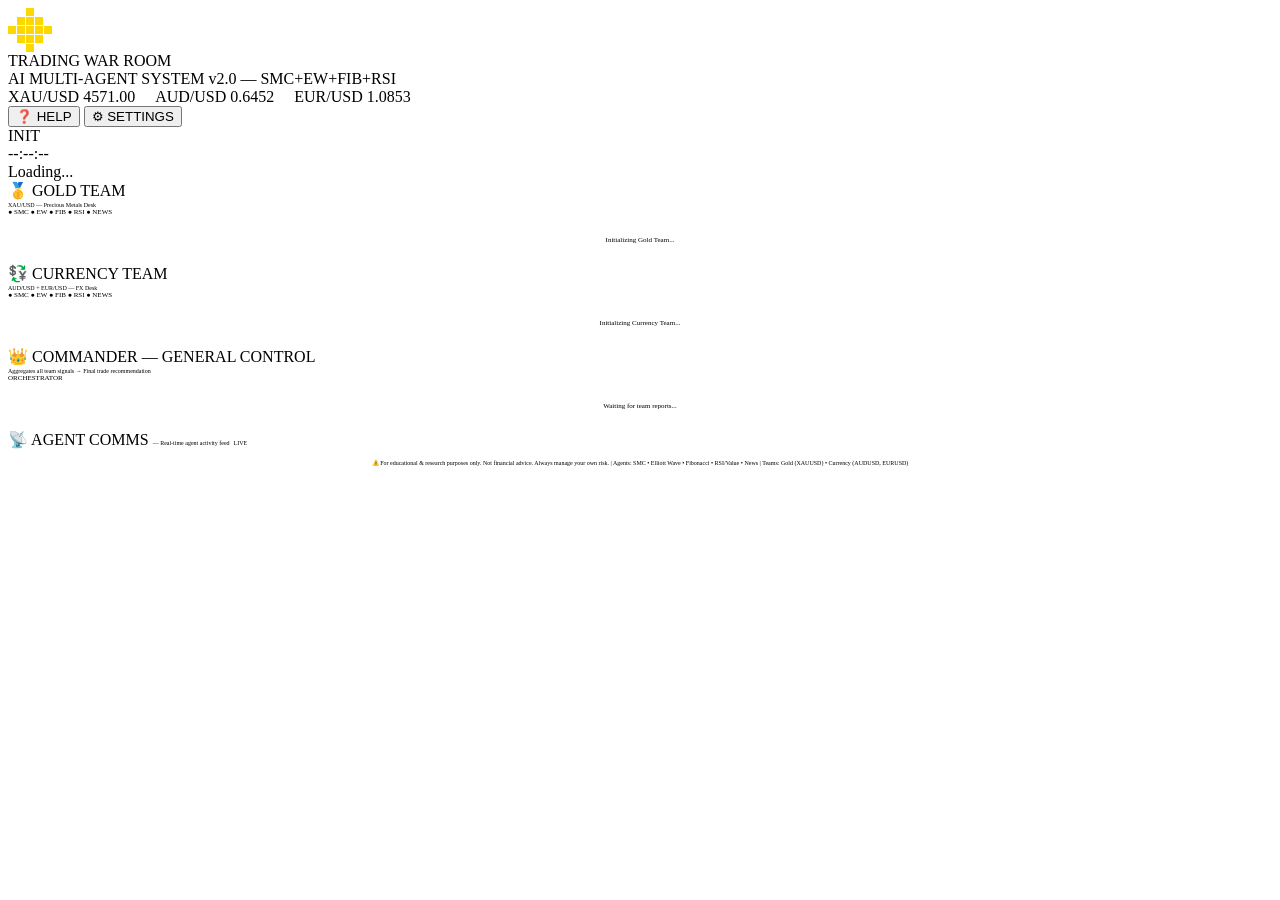
==== appscript/Index.html @ f953af29 "Initial: Trading War Room AI Agent System" ====
<!DOCTYPE html>
<html lang="th">
<head>
  <meta charset="UTF-8">
  <meta name="viewport" content="width=device-width, initial-scale=1.0">
  <title>TRADING WAR ROOM — AI Agent System</title>
  <link rel="preconnect" href="https://fonts.googleapis.com">
  <link rel="preconnect" href="https://fonts.gstatic.com" crossorigin>
  <link href="https://fonts.googleapis.com/css2?family=Press+Start+2P&display=swap" rel="stylesheet">
  <?!= include('Styles'); ?>
  <style>
    /* Pixel art logo grid */
    .star-pixel { display:inline-block; width:6px; height:6px; background:var(--gold); margin:0 1px; }
    .logo-row { display:flex; align-items:center; gap:2px; }
  </style>
</head>
<body>

<!-- ═══════════════════ HEADER ═══════════════════ -->
<header id="header">
  <div class="logo-block">
    <!-- Pixel star logo -->
    <div style="display:grid;grid-template-columns:repeat(5,8px);gap:1px;width:44px">
      <div style="background:transparent"></div>
      <div style="background:transparent"></div>
      <div style="background:#ffd700;height:8px"></div>
      <div style="background:transparent"></div>
      <div style="background:transparent"></div>
      <div style="background:transparent"></div>
      <div style="background:#ffd700;height:8px"></div>
      <div style="background:#ffd700;height:8px"></div>
      <div style="background:#ffd700;height:8px"></div>
      <div style="background:transparent"></div>
      <div style="background:#ffd700;height:8px"></div>
      <div style="background:#ffd700;height:8px"></div>
      <div style="background:#ffd700;height:8px"></div>
      <div style="background:#ffd700;height:8px"></div>
      <div style="background:#ffd700;height:8px"></div>
      <div style="background:transparent"></div>
      <div style="background:#ffd700;height:8px"></div>
      <div style="background:#ffd700;height:8px"></div>
      <div style="background:#ffd700;height:8px"></div>
      <div style="background:transparent"></div>
      <div style="background:transparent"></div>
      <div style="background:transparent"></div>
      <div style="background:#ffd700;height:8px"></div>
      <div style="background:transparent"></div>
      <div style="background:transparent"></div>
    </div>
    <div>
      <div class="logo-text">TRADING WAR ROOM</div>
      <div class="logo-sub">AI MULTI-AGENT SYSTEM v2.0 — SMC+EW+FIB+RSI</div>
    </div>
  </div>

  <div style="display:flex;gap:20px;align-items:center">
    <!-- Price tags in header -->
    <div id="price-xau" class="price-tag">
      <span class="sym">XAU/USD</span>
      <span class="val">4571.00</span>
    </div>
    <div id="price-aud" class="price-tag">
      <span class="sym">AUD/USD</span>
      <span class="val">0.6452</span>
    </div>
    <div id="price-eur" class="price-tag">
      <span class="sym">EUR/USD</span>
      <span class="val">1.0853</span>
    </div>
  </div>

  <div class="header-right">
    <button class="hdr-btn" onclick="Modal.open('help')" title="วิธีใช้งาน">❓ HELP</button>
    <button class="hdr-btn" onclick="Modal.open('settings')" title="ตั้งค่า Telegram + Alert">⚙ SETTINGS</button>
    <div class="live-indicator">
      <div class="live-dot"></div>
      <span id="live-status">INIT</span>
    </div>
    <div id="clock">--:--:--</div>
  </div>
</header>

<!-- ═══════════════════ ALERT BANNER ═══════════════════ -->
<div id="alert-banner" class="alert-banner" style="display:none">
  <!-- Filled by SignalGrade.renderBanner() -->
</div>

<!-- ═══════════════════ TICKER BAR ═══════════════════ -->
<div id="ticker-bar">
  <div class="ticker-item"><span class="ticker-sym">Loading...</span></div>
</div>

<!-- ═══════════════════ MAIN GRID ═══════════════════ -->
<div id="main">

  <!-- ═══════ GOLD TEAM ═══════ -->
  <div class="team-panel" id="gold-panel">
    <div class="team-header gold-hdr">
      <div>
        <div class="team-name">🥇 GOLD TEAM</div>
        <div style="font-size:6px;color:var(--gray);margin-top:2px">XAU/USD — Precious Metals Desk</div>
      </div>
      <div style="font-size:7px;color:var(--gray)">
        <span style="color:var(--green)">●</span> SMC
        <span style="color:var(--blue)">●</span> EW
        <span style="color:var(--yellow)">●</span> FIB
        <span style="color:var(--orange)">●</span> RSI
        <span style="color:var(--purple)">●</span> NEWS
      </div>
    </div>
    <div id="gold-team-body">
      <!-- Rendered by UI.renderGoldTeam() -->
      <div style="padding:20px;text-align:center;font-size:7px;color:var(--gray)">
        <div class="pixel-loader"></div> Initializing Gold Team...
      </div>
    </div>
  </div>

  <!-- ═══════ CURRENCY TEAM ═══════ -->
  <div class="team-panel" id="currency-panel">
    <div class="team-header fx-hdr">
      <div>
        <div class="team-name fx">💱 CURRENCY TEAM</div>
        <div style="font-size:6px;color:var(--gray);margin-top:2px">AUD/USD + EUR/USD — FX Desk</div>
      </div>
      <div style="font-size:7px;color:var(--gray)">
        <span style="color:var(--green)">●</span> SMC
        <span style="color:var(--blue)">●</span> EW
        <span style="color:var(--yellow)">●</span> FIB
        <span style="color:var(--orange)">●</span> RSI
        <span style="color:var(--purple)">●</span> NEWS
      </div>
    </div>
    <div id="currency-team-body">
      <!-- Rendered by UI.renderCurrencyTeam() -->
      <div style="padding:20px;text-align:center;font-size:7px;color:var(--gray)">
        <div class="pixel-loader"></div> Initializing Currency Team...
      </div>
    </div>
  </div>

  <!-- ═══════ COMMANDER PANEL ═══════ -->
  <div id="commander-panel" class="px-box">
    <div class="cmd-header">
      <div>
        <div class="cmd-title">👑 COMMANDER — GENERAL CONTROL</div>
        <div style="font-size:6px;color:var(--gray);margin-top:2px">Aggregates all team signals → Final trade recommendation</div>
      </div>
      <div style="font-size:7px;color:var(--purple)">ORCHESTRATOR</div>
    </div>
    <div id="commander-body">
      <div style="padding:20px;text-align:center;font-size:7px;color:var(--gray)">
        <div class="pixel-loader"></div> Waiting for team reports...
      </div>
    </div>
  </div>

  <!-- ═══════ ACTIVITY LOG ═══════ -->
  <div id="log-panel">
    <div class="log-header">
      📡 AGENT COMMS
      <span style="font-size:6px;color:var(--gray)">— Real-time agent activity feed</span>
      <span style="margin-left:auto;font-size:6px" class="updating">LIVE</span>
    </div>
    <div class="log-body" id="log-body">
      <!-- Populated by UI.addLog() -->
    </div>
  </div>

</div><!-- #main -->

<!-- ═══════════════════ SETTINGS MODAL ═══════════════════ -->
<div id="modal-settings" class="modal" style="display:none">
  <div class="modal-box">
    <div class="modal-header">
      <div class="modal-title">⚙ SETTINGS — Telegram &amp; Alerts</div>
      <button class="modal-close" onclick="Modal.close()">✕</button>
    </div>
    <div class="modal-body">
      <div class="form-group">
        <label class="form-label">🤖 Bot Token <span class="hint">(จาก @BotFather)</span></label>
        <input id="s-token" type="text" class="form-input" placeholder="1234567890:ABCdef..." spellcheck="false">
      </div>
      <div class="form-group">
        <label class="form-label">💬 Chat ID <span class="hint">(ส่ง /start ให้ bot แล้วเช็คที่ @userinfobot)</span></label>
        <input id="s-chatid" type="text" class="form-input" placeholder="-100... หรือ 123456789" spellcheck="false">
      </div>
      <div class="form-row">
        <div class="form-group flex-1">
          <label class="form-label">⭐ ส่งเฉพาะ Grade ขั้นต่ำ</label>
          <select id="s-mingrade" class="form-input">
            <option value="S+">เฉพาะ S+ (โอกาสดีที่สุดเท่านั้น)</option>
            <option value="A" selected>A ขึ้นไป (แนะนำ)</option>
            <option value="B">B ขึ้นไป</option>
            <option value="C">C ขึ้นไป (ส่งบ่อย)</option>
          </select>
        </div>
        <div class="form-group flex-1">
          <label class="form-label">⏱ Cooldown (นาที)</label>
          <input id="s-cooldown" type="number" class="form-input" min="1" max="60" value="5">
        </div>
      </div>
      <div class="form-row">
        <label class="form-checkbox">
          <input id="s-on" type="checkbox"> เปิด Telegram notifications
        </label>
        <label class="form-checkbox">
          <input id="s-sound" type="checkbox" checked> เปิดเสียง alert
        </label>
      </div>
      <div id="s-status" class="form-status"></div>
      <div class="form-actions">
        <button class="btn btn-secondary" onclick="Modal.testTelegram()">🧪 ทดสอบส่ง</button>
        <button class="btn btn-primary" onclick="Modal.saveSettings()">💾 บันทึก</button>
      </div>
      <div class="px-divider"></div>
      <div style="font-size:8px;color:var(--gold);margin:10px 0 6px">💹 PRICE FEED (ราคาจริงจากตลาด)</div>
      <div class="form-group">
        <label class="form-label">🔑 Twelve Data API Key <span class="hint">(ฟรี 800 req/วัน — signup ที่ twelvedata.com)</span></label>
        <input id="s-pricekey" type="text" class="form-input" placeholder="abc123def456..." spellcheck="false">
      </div>
      <div class="form-row">
        <label class="form-checkbox flex-1">
          <input id="s-pricefeed" type="checkbox"> เปิดดึงราคาจริง (Real prices)
        </label>
        <div class="form-group flex-1" style="margin:0">
          <label class="form-label">⏱ Refresh ทุก (วินาที, ≥60)</label>
          <input id="s-pricerefresh" type="number" class="form-input" min="60" max="600" value="120">
        </div>
      </div>
      <div class="form-actions" style="margin-top:6px">
        <button class="btn btn-secondary" onclick="Modal.testPriceFeed()">🧪 ทดสอบดึงราคา</button>
      </div>

      <div class="help-box">
        <div style="font-size:7px;color:var(--gold);margin-bottom:4px">📘 วิธีตั้ง Telegram Bot:</div>
        <ol style="font-size:6px;color:var(--white);line-height:1.8;padding-left:14px">
          <li>เปิด Telegram → search <b>@BotFather</b> → ส่ง <code>/newbot</code></li>
          <li>ตั้งชื่อ + username → ได้ <b>Bot Token</b> (1234:ABC...) มาวางช่องบน</li>
          <li>Search bot ของคุณ → กด <code>/start</code> ส่งให้มัน</li>
          <li>Search <b>@userinfobot</b> → กด <code>/start</code> → จะได้ <b>Chat ID</b></li>
          <li>กรอก Chat ID → ติ๊ก "เปิด Telegram" → กด ทดสอบส่ง</li>
        </ol>
      </div>
    </div>
  </div>
</div>

<!-- ═══════════════════ HELP MODAL ═══════════════════ -->
<div id="modal-help" class="modal" style="display:none">
  <div class="modal-box modal-lg">
    <div class="modal-header">
      <div class="modal-title">❓ HELP — วิธีอ่านหน้าเว็บนี้</div>
      <button class="modal-close" onclick="Modal.close()">✕</button>
    </div>
    <div class="modal-body help-content">

      <div class="help-section">
        <div class="help-title">🚨 ALERT BANNER (แถบสีเขียว/แดง ด้านบน)</div>
        <div class="help-text">จะ <b>โผล่อัตโนมัติ</b> เมื่อมีสัญญาณ Grade A หรือ S+ พร้อมเสียง alert ถ้าแถบนี้ขึ้น = <b>โอกาสน่าเข้า</b>! แสดง Entry/SL/TP ครบ</div>
      </div>

      <div class="help-section">
        <div class="help-title">🏆 GRADE BADGE (เกรดสัญญาณ)</div>
        <div class="help-row"><span class="badge-demo" style="color:#ff00ff;border-color:#ff00ff">S+</span> 88–100 — สัญญาณดีที่สุด ทุกทีมเห็นตรงกัน + confidence สูงมาก</div>
        <div class="help-row"><span class="badge-demo" style="color:#00ff41;border-color:#00ff41">A</span> 80–87 — สัญญาณแข็งแรง พร้อมเข้า</div>
        <div class="help-row"><span class="badge-demo" style="color:#ffe600;border-color:#ffe600">B</span> 65–79 — ดี แต่รอ confirm เพิ่ม</div>
        <div class="help-row"><span class="badge-demo" style="color:#ff8c00;border-color:#ff8c00">C</span> 50–64 — กลางๆ ไม่แนะนำ</div>
        <div class="help-row"><span class="badge-demo" style="color:#555;border-color:#555">D</span> &lt;50 — อย่าเทรด</div>
      </div>

      <div class="help-section">
        <div class="help-title">🥇 GOLD TEAM / 💱 CURRENCY TEAM</div>
        <div class="help-text">แต่ละทีมมี Head Agent (หัวหน้า) + 4 Analysts + News Agent</div>
        <ul class="help-list">
          <li><b>⚡ SMC Analyst</b> — วิเคราะห์ Structure/BOS/Order Block/FVG (Fair Value Gap)</li>
          <li><b>🌊 Elliott Wave</b> — นับคลื่น Wave 1–5 + Correction (Wave 3 ดีที่สุด)</li>
          <li><b>📐 Fibonacci</b> — หา Golden Zone (0.618), TP/SL จาก fib extension</li>
          <li><b>📊 RSI/Value</b> — RSI, ADX (ความแรง trend), Divergence, Volume Profile (POC/VAH/VAL)</li>
        </ul>
      </div>

      <div class="help-section">
        <div class="help-title">📰 NEWS AGENT — วิธีอ่าน</div>
        <div class="help-row"><span class="impact impact-high"></span> <b>แดง</b> = High impact (NFP, CPI, Rate decision) — เลี่ยงเทรด 30 นาทีก่อน/หลัง</div>
        <div class="help-row"><span class="impact impact-med"></span> <b>เหลือง</b> = Medium impact (PMI, Retail Sales)</div>
        <div class="help-row"><span class="impact impact-low"></span> <b>เขียว</b> = Low impact (Speeches, minor data)</div>
        <div class="help-text">▲ = ข่าวสนับสนุน Bull / ▼ = สนับสนุน Bear / ● = Neutral</div>
        <div class="help-text" style="color:var(--yellow);margin-top:4px">⚠️ ถ้าเห็น <b>"Event within 1h!"</b> = ห้ามเข้า order! รอข่าวออกก่อน</div>
      </div>

      <div class="help-section">
        <div class="help-title">👑 COMMANDER PANEL</div>
        <ul class="help-list">
          <li><b>FINAL SIGNAL</b> — ▲ BUY / ▼ SELL / ⏸ WAIT พร้อม pair ที่ดีที่สุด</li>
          <li><b>Entry</b> — ราคาเข้า, <b>SL</b> — Stop Loss, <b>TP1/TP2</b> — Take Profit</li>
          <li><b>R:R</b> — Risk:Reward ratio (ยิ่ง R:R สูง ยิ่งคุ้ม)</li>
          <li><b>Position</b> — แนะนำ % ของ balance ที่ควรเสี่ยง</li>
          <li><b>Analyst Votes</b> — ▲ = agent โหวต buy / ▼ = sell / — = neutral</li>
        </ul>
      </div>

      <div class="help-section">
        <div class="help-title">🎯 Workflow แนะนำ</div>
        <ol class="help-list">
          <li>เปิดหน้าเว็บทิ้งไว้ background</li>
          <li>รอ <b>Alert Banner</b> โผล่ + เสียง alert</li>
          <li>เช็ค <b>Grade</b> ต้อง A ขึ้นไป</li>
          <li>ดู <b>Commander Panel</b> หา Entry/SL/TP</li>
          <li>เช็ค <b>News Agent</b> ไม่มี event ใน 1h</li>
          <li>วาง order ตาม risk management ของตัวเอง</li>
        </ol>
      </div>

      <div class="help-section" style="border-color:var(--red)">
        <div class="help-title" style="color:var(--red)">⚠️ DISCLAIMER</div>
        <div class="help-text">ระบบนี้เป็น <b>AI analysis tool</b> — ใช้ประกอบการตัดสินใจ ไม่ใช่ financial advice. ตลาดมีความเสี่ยง คุณต้องจัดการ risk ของตัวเอง ทดสอบใน demo account ก่อน</div>
      </div>

    </div>
  </div>
</div>

<!-- ═══════════════════ FOOTER NOTE ═══════════════════ -->
<div style="text-align:center;font-size:6px;color:var(--gray);padding:10px;border-top:1px solid var(--border)">
  ⚠️ For educational &amp; research purposes only. Not financial advice. Always manage your own risk. |
  Agents: SMC • Elliott Wave • Fibonacci • RSI/Value • News | Teams: Gold (XAUUSD) • Currency (AUDUSD, EURUSD)
</div>

<!-- ═══════════════════ SCRIPTS ═══════════════════ -->
<?!= include('Market'); ?>
<?!= include('Agents'); ?>
<?!= include('Ui'); ?>
<?!= include('Extras'); ?>
<?!= include('App'); ?>

</body>
</html>
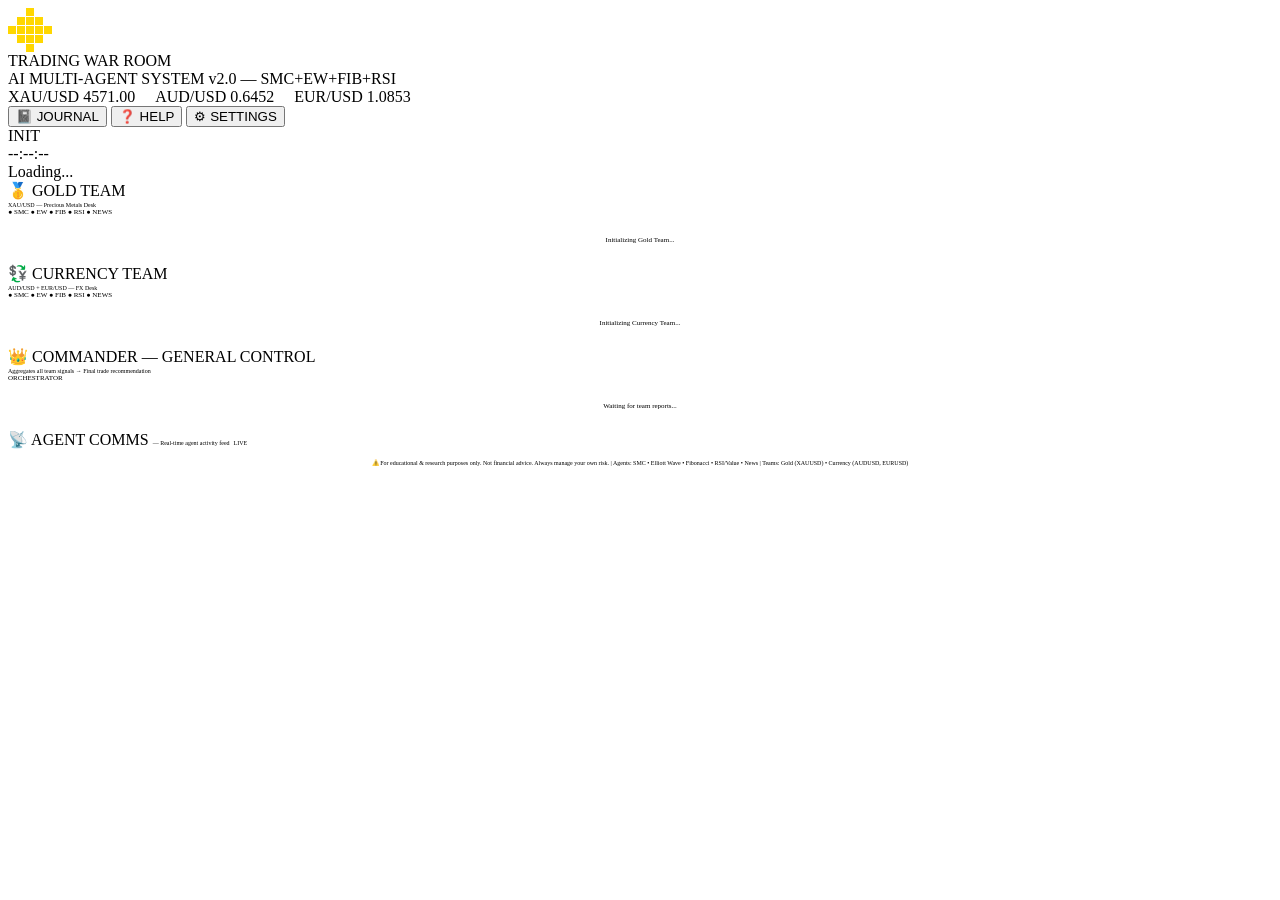
==== commit 0453526e: "Phase 2: Real candle history + MACD/Bollinger/Pivot/Pattern agents + toggles" ====
--- a/appscript/Index.html
+++ b/appscript/Index.html
@@ -70,6 +70,7 @@
   </div>
 
   <div class="header-right">
+    <button class="hdr-btn" onclick="Modal.open('journal')" title="ประวัติการเทรด">📓 JOURNAL</button>
     <button class="hdr-btn" onclick="Modal.open('help')" title="วิธีใช้งาน">❓ HELP</button>
     <button class="hdr-btn" onclick="Modal.open('settings')" title="ตั้งค่า Telegram + Alert">⚙ SETTINGS</button>
     <div class="live-indicator">
@@ -208,6 +209,44 @@
           <input id="s-sound" type="checkbox" checked> เปิดเสียง alert
         </label>
       </div>
+
+      <div class="form-group">
+        <label class="form-label">🎯 Trade Mode <span class="hint">(ปรับ TP/SL ตามสไตล์)</span></label>
+        <select id="s-trademode" class="form-input">
+          <option value="scalp">⚡ Scalp — SL/TP สั้น เข้าเร็วออกเร็ว (15-60 นาที)</option>
+          <option value="swing" selected>🌊 Swing — ถือ 4-12 ชั่วโมง (default)</option>
+          <option value="position">🏔 Position — ถือข้ามวัน หา big move</option>
+        </select>
+      </div>
+
+      <div class="form-group">
+        <label class="form-label">🎯 Symbol Filter <span class="hint">(ส่ง Telegram เฉพาะคู่ที่ติ๊ก)</span></label>
+        <div style="display:flex;gap:14px;padding:6px 4px;flex-wrap:wrap">
+          <label class="form-checkbox"><input id="s-enableXAU" type="checkbox" checked> 🥇 XAUUSD</label>
+          <label class="form-checkbox"><input id="s-enableAUD" type="checkbox" checked> 🇦🇺 AUDUSD</label>
+          <label class="form-checkbox"><input id="s-enableEUR" type="checkbox" checked> 🇪🇺 EURUSD</label>
+        </div>
+      </div>
+
+      <div class="form-group">
+        <label class="form-label">📈 ADX Gate <span class="hint">(0=ปิด, แนะนำ 20 — ตลาด trend เท่านั้น)</span></label>
+        <input id="s-adxgate" type="number" class="form-input" min="0" max="50" value="20">
+      </div>
+
+      <div class="form-group">
+        <label class="form-label">👥 Active Analysts <span class="hint">(เลือก agent ที่จะใช้)</span></label>
+        <div style="display:grid;grid-template-columns:1fr 1fr;gap:4px;padding:4px">
+          <label class="form-checkbox"><input id="s-en-SMC"       type="checkbox" checked> ⚡ SMC (Structure/OB/FVG)</label>
+          <label class="form-checkbox"><input id="s-en-Elliott"   type="checkbox" checked> 🌊 Elliott Wave</label>
+          <label class="form-checkbox"><input id="s-en-Fib"       type="checkbox" checked> 📐 Fibonacci</label>
+          <label class="form-checkbox"><input id="s-en-RSI"       type="checkbox" checked> 📊 RSI / Value</label>
+          <label class="form-checkbox"><input id="s-en-MACD"      type="checkbox" checked> 📈 MACD (Momentum)</label>
+          <label class="form-checkbox"><input id="s-en-Bollinger" type="checkbox" checked> 🎈 Bollinger Bands</label>
+          <label class="form-checkbox"><input id="s-en-Pivot"     type="checkbox"> 🏛 Pivot Points</label>
+          <label class="form-checkbox"><input id="s-en-Pattern"   type="checkbox" checked> 🕯 Candle Patterns</label>
+          <label class="form-checkbox"><input id="s-en-News"      type="checkbox" checked> 📰 News Intel</label>
+        </div>
+      </div>
       <div id="s-status" class="form-status"></div>
       <div class="form-actions">
         <button class="btn btn-secondary" onclick="Modal.testTelegram()">🧪 ทดสอบส่ง</button>
@@ -246,6 +285,19 @@
   </div>
 </div>
 
+<!-- ═══════════════════ JOURNAL MODAL ═══════════════════ -->
+<div id="modal-journal" class="modal" style="display:none">
+  <div class="modal-box modal-xl">
+    <div class="modal-header">
+      <div class="modal-title">📓 TRADE JOURNAL — ประวัติสัญญาณ + ผลลัพธ์</div>
+      <button class="modal-close" onclick="Modal.close()">✕</button>
+    </div>
+    <div class="modal-body" id="journal-body">
+      <div style="padding:20px;text-align:center;font-size:7px;color:var(--gray)">Loading...</div>
+    </div>
+  </div>
+</div>
+
 <!-- ═══════════════════ HELP MODAL ═══════════════════ -->
 <div id="modal-help" class="modal" style="display:none">
   <div class="modal-box modal-lg">
